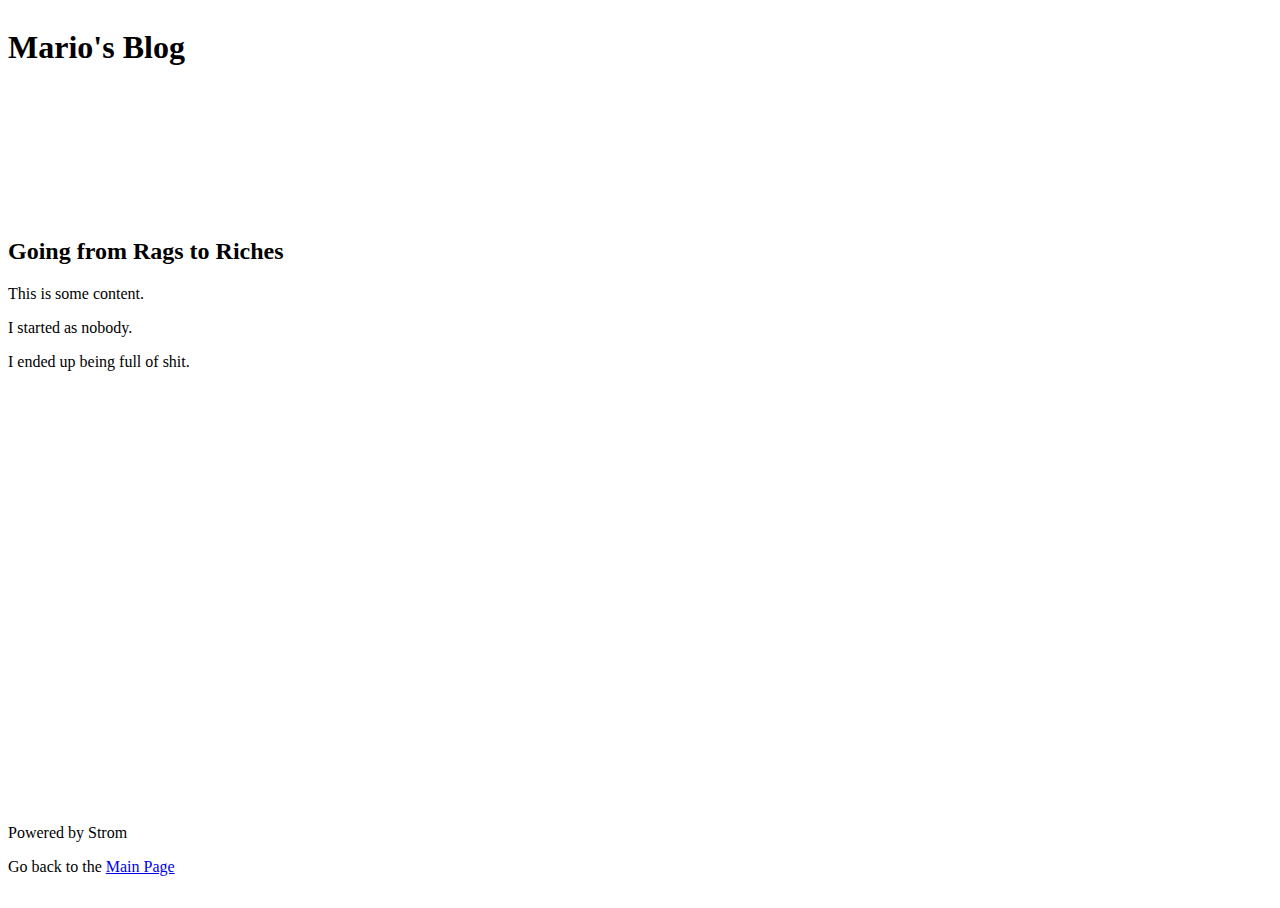
==== entry.html @ fedb3701 "working grid" ====
<!DOCTYPE html>
<html>
    <head>
        <title>How I went from zero to hero</title>
        <meta charset="utf-8">
        <link rel="stylesheet" href="css/common.css"/>
        <link rel="stylesheet" href="css/entry.css"/>
    </head>

    <body>
        <div class="blog">
            <div class="header">
                <h1>Mario's Blog</h1>
            </div>
            <div class="content">
                <article>
                    <header>
                        <h2>Going from Rags to Riches</h2>
                    </header>
                    <section>
                        <p>This is some content.</p>
                        <p>I started as nobody.</p>
                        <p>I ended up being full of shit.</p>
                    </section>
                </article>
            </div>
            <div class="footer">
                <p>Powered by Strom</p>
                <p>Go back to the <a href="index.html">Main Page</a></p>
            </div>
        </div>
    </body>
</html>
---- css/common.css ----
html, body {
    width: 100%;
    height: 100%;
}

.blog {
    height: 100%;
    display: grid;
    grid-gap: 10px;
    grid-template-columns: 100%;
    grid-template-rows: 200px 1fr 100px;
}

.header {

}

.content {
}

.footer {

}
---- css/entry.css ----
.content {
    height: 100%;
}
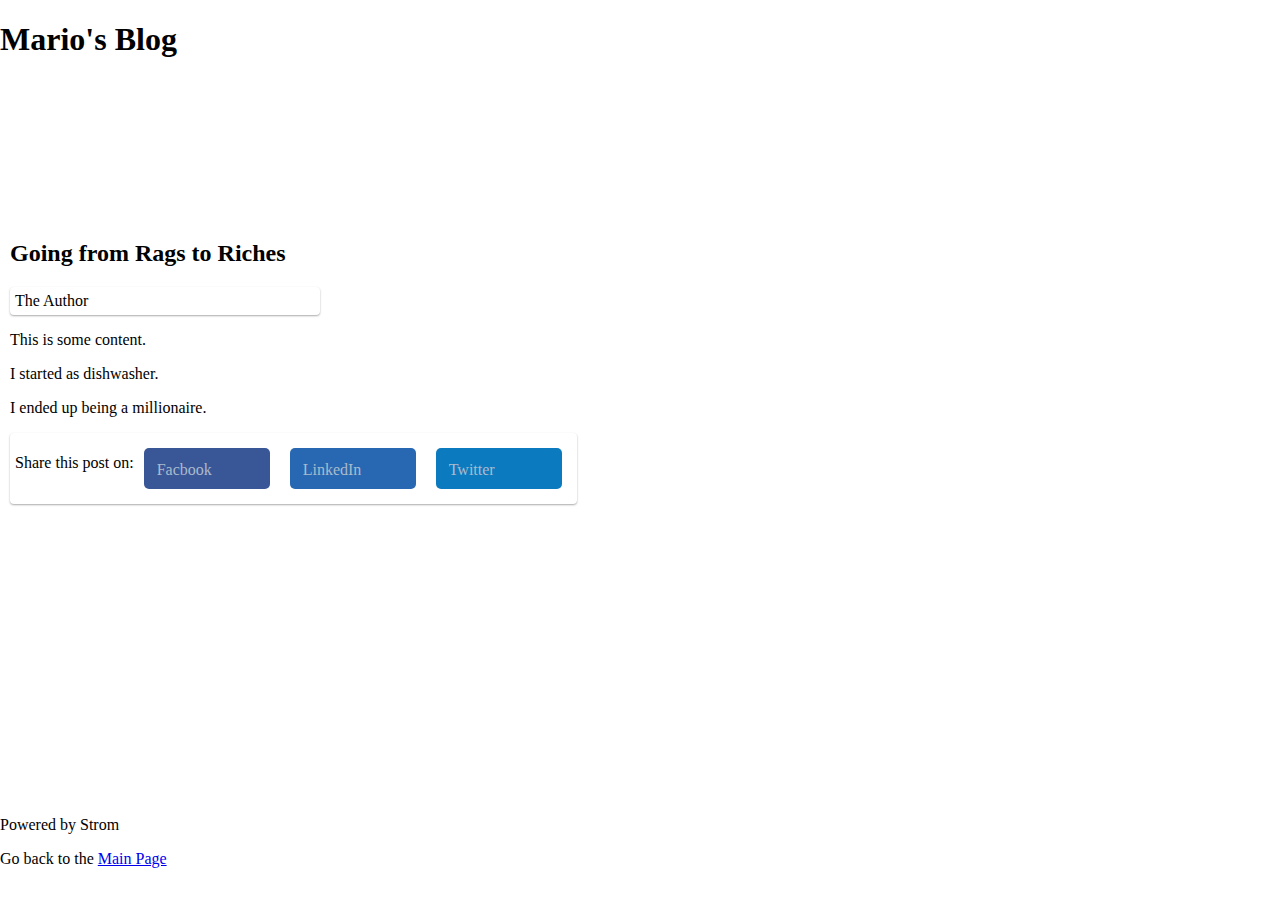
==== commit be0351b0: "added social, added author box" ====
--- a/entry.html
+++ b/entry.html
@@ -17,12 +17,32 @@
                     <header>
                         <h2>Going from Rags to Riches</h2>
                     </header>
+                    <section class="authorinfo">
+                        <div class="box authorinfo">
+                            The Author
+                        <!-- Author info here: 
+                        Name
+                        Title
+                        Current Company/School
+                        Short Bio
+                        Avatar
+                        -->
+                        </div>
+                    </section>
                     <section>
+                    <!-- Lorem ipsum this -->
+                    <!-- Use a bit of typgraphy -->
                         <p>This is some content.</p>
-                        <p>I started as nobody.</p>
-                        <p>I ended up being full of shit.</p>
+                        <p>I started as dishwasher.</p>
+                        <p>I ended up being a millionaire.</p>
                     </section>
                 </article>
+                <div class="box sharebox">
+                    <p>Share this post on:</p>
+                    <div class="social fb">Facbook</div>
+                    <div class="social linkedin">LinkedIn</div>
+                    <div class="social twitter">Twitter</div>
+                </div>
             </div>
             <div class="footer">
                 <p>Powered by Strom</p>
--- a/css/common.css
+++ b/css/common.css
@@ -1,6 +1,7 @@
 html, body {
     width: 100%;
     height: 100%;
+    margin: 0;
 }
 
 .blog {
@@ -16,6 +17,13 @@
 }
 
 .content {
+    margin: 10px;
+}
+
+.box {
+    box-shadow: 0px 1px 2px #aaa;
+    border-radius: 4px;
+    padding: 5px;
 }
 
 .footer {
--- a/css/entry.css
+++ b/css/entry.css
@@ -1,3 +1,36 @@
 .content {
     height: 100%;
+}
+
+.authorinfo {
+    width: 300px;
+}
+
+.sharebox {
+    display: inline-flex;
+    flex-direction: row;
+    flex-wrap: wrap;
+}
+
+.social {
+    background-color: #eee;
+    color: #abc;
+    border-radius: 5px;
+    padding: 13px;
+    font-size: 100%;
+    width: 100px;
+    height: 15px;
+    margin: 10px;
+}
+
+.fb {
+    background-color: #395697;
+}
+
+.linkedin {
+    background-color: #2867b2;
+}
+
+.twitter {
+    background-color: #0c7abf;
 }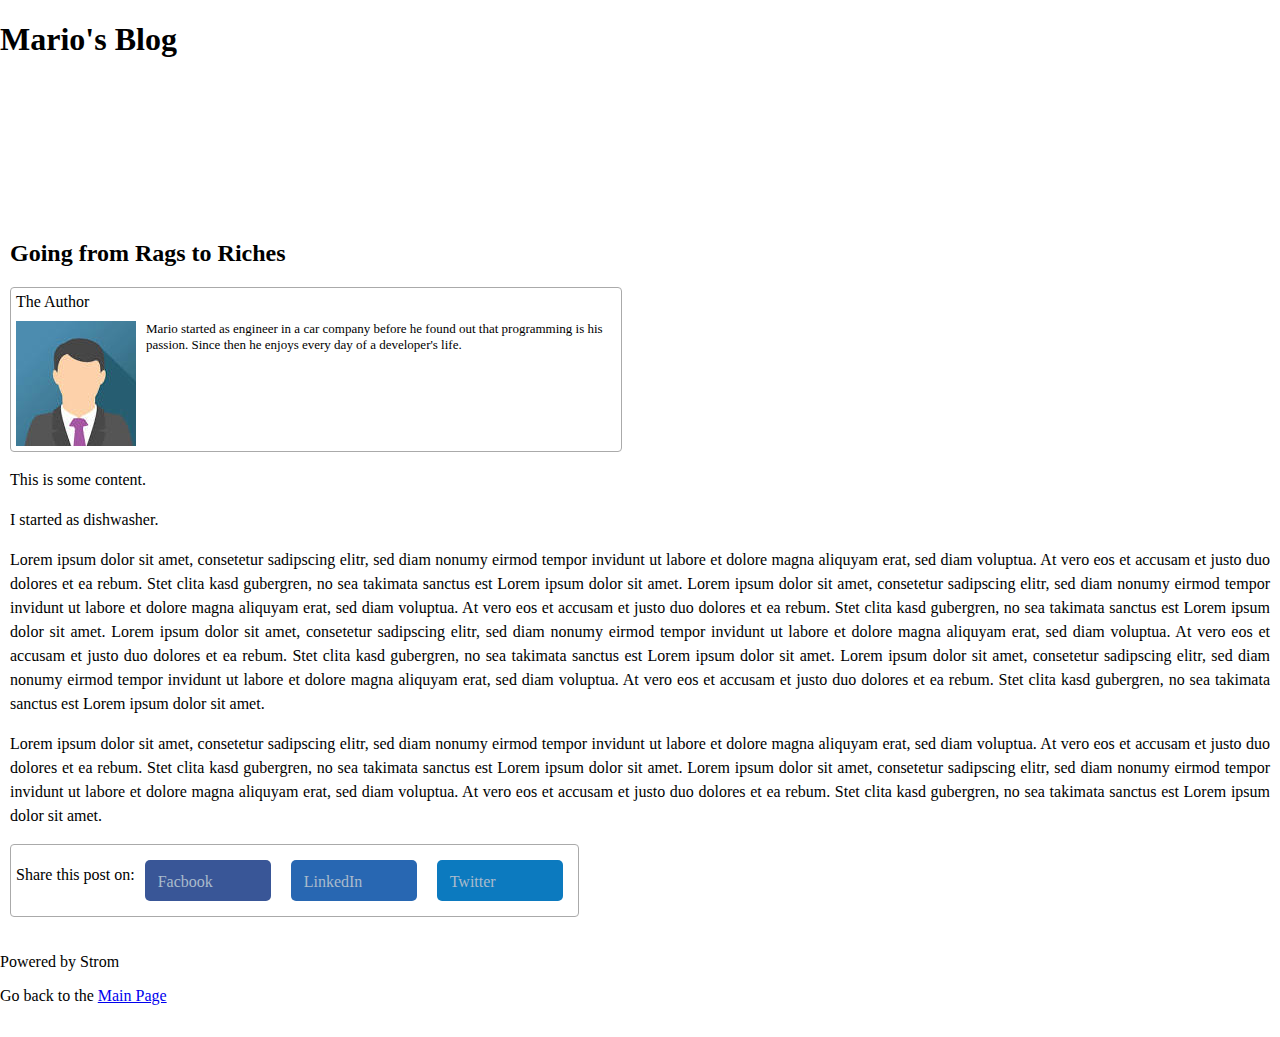
==== commit b8001dfa: "added author box and content" ====
--- a/entry.html
+++ b/entry.html
@@ -17,9 +17,15 @@
                     <header>
                         <h2>Going from Rags to Riches</h2>
                     </header>
-                    <section class="authorinfo">
+                    <section>
                         <div class="box authorinfo">
-                            The Author
+                            <div class="">The Author</div>
+                            <div class="authorContent">
+                                <div class="authorAvatar"></div>
+                                <div class="authorBio">
+                                    Mario started as engineer in a car company before he found out that programming is his passion. Since then he enjoys every day of a developer's life.
+                                </div>
+                            </div>
                         <!-- Author info here: 
                         Name
                         Title
@@ -29,12 +35,17 @@
                         -->
                         </div>
                     </section>
-                    <section>
+                    <section class="mainText">
                     <!-- Lorem ipsum this -->
                     <!-- Use a bit of typgraphy -->
                         <p>This is some content.</p>
                         <p>I started as dishwasher.</p>
-                        <p>I ended up being a millionaire.</p>
+                        <p>
+                            Lorem ipsum dolor sit amet, consetetur sadipscing elitr, sed diam nonumy eirmod tempor invidunt ut labore et dolore magna aliquyam erat, sed diam voluptua. At vero eos et accusam et justo duo dolores et ea rebum. Stet clita kasd gubergren, no sea takimata sanctus est Lorem ipsum dolor sit amet. Lorem ipsum dolor sit amet, consetetur sadipscing elitr, sed diam nonumy eirmod tempor invidunt ut labore et dolore magna aliquyam erat, sed diam voluptua. At vero eos et accusam et justo duo dolores et ea rebum. Stet clita kasd gubergren, no sea takimata sanctus est Lorem ipsum dolor sit amet. Lorem ipsum dolor sit amet, consetetur sadipscing elitr, sed diam nonumy eirmod tempor invidunt ut labore et dolore magna aliquyam erat, sed diam voluptua. At vero eos et accusam et justo duo dolores et ea rebum. Stet clita kasd gubergren, no sea takimata sanctus est Lorem ipsum dolor sit amet. Lorem ipsum dolor sit amet, consetetur sadipscing elitr, sed diam nonumy eirmod tempor invidunt ut labore et dolore magna aliquyam erat, sed diam voluptua. At vero eos et accusam et justo duo dolores et ea rebum. Stet clita kasd gubergren, no sea takimata sanctus est Lorem ipsum dolor sit amet.
+                        </p>
+                        <p>
+                            Lorem ipsum dolor sit amet, consetetur sadipscing elitr, sed diam nonumy eirmod tempor invidunt ut labore et dolore magna aliquyam erat, sed diam voluptua. At vero eos et accusam et justo duo dolores et ea rebum. Stet clita kasd gubergren, no sea takimata sanctus est Lorem ipsum dolor sit amet. Lorem ipsum dolor sit amet, consetetur sadipscing elitr, sed diam nonumy eirmod tempor invidunt ut labore et dolore magna aliquyam erat, sed diam voluptua. At vero eos et accusam et justo duo dolores et ea rebum. Stet clita kasd gubergren, no sea takimata sanctus est Lorem ipsum dolor sit amet.
+                        </p>
                     </section>
                 </article>
                 <div class="box sharebox">
--- a/css/common.css
+++ b/css/common.css
@@ -21,7 +21,9 @@
 }
 
 .box {
-    box-shadow: 0px 1px 2px #aaa;
+    border-style: solid;
+    border-width: 1px;
+    border-color: #aaa;
     border-radius: 4px;
     padding: 5px;
 }
--- a/css/entry.css
+++ b/css/entry.css
@@ -2,8 +2,41 @@
     height: 100%;
 }
 
+/*TODO add media queries*/
+
 .authorinfo {
-    width: 300px;
+    width: 1fr;
+    max-width: 600px;
+}
+
+.authorContent {
+    display: grid;
+    gap: 10px;
+    grid-template-areas: 
+    "t t t"
+    "a c c";
+}
+
+.authorTitle {
+    grid-area: t;
+}
+
+.authorAvatar {
+    grid-area: a;
+    width: 120px;
+    min-height: 125px;
+    background-image: url("../img/avatar.jpg");
+    background-repeat: no-repeat;
+}
+
+.authorBio {
+    grid-area: c;
+    font-size: small;
+}
+
+.mainText {
+    line-height: 1.5;
+    text-align: justify;
 }
 
 .sharebox {
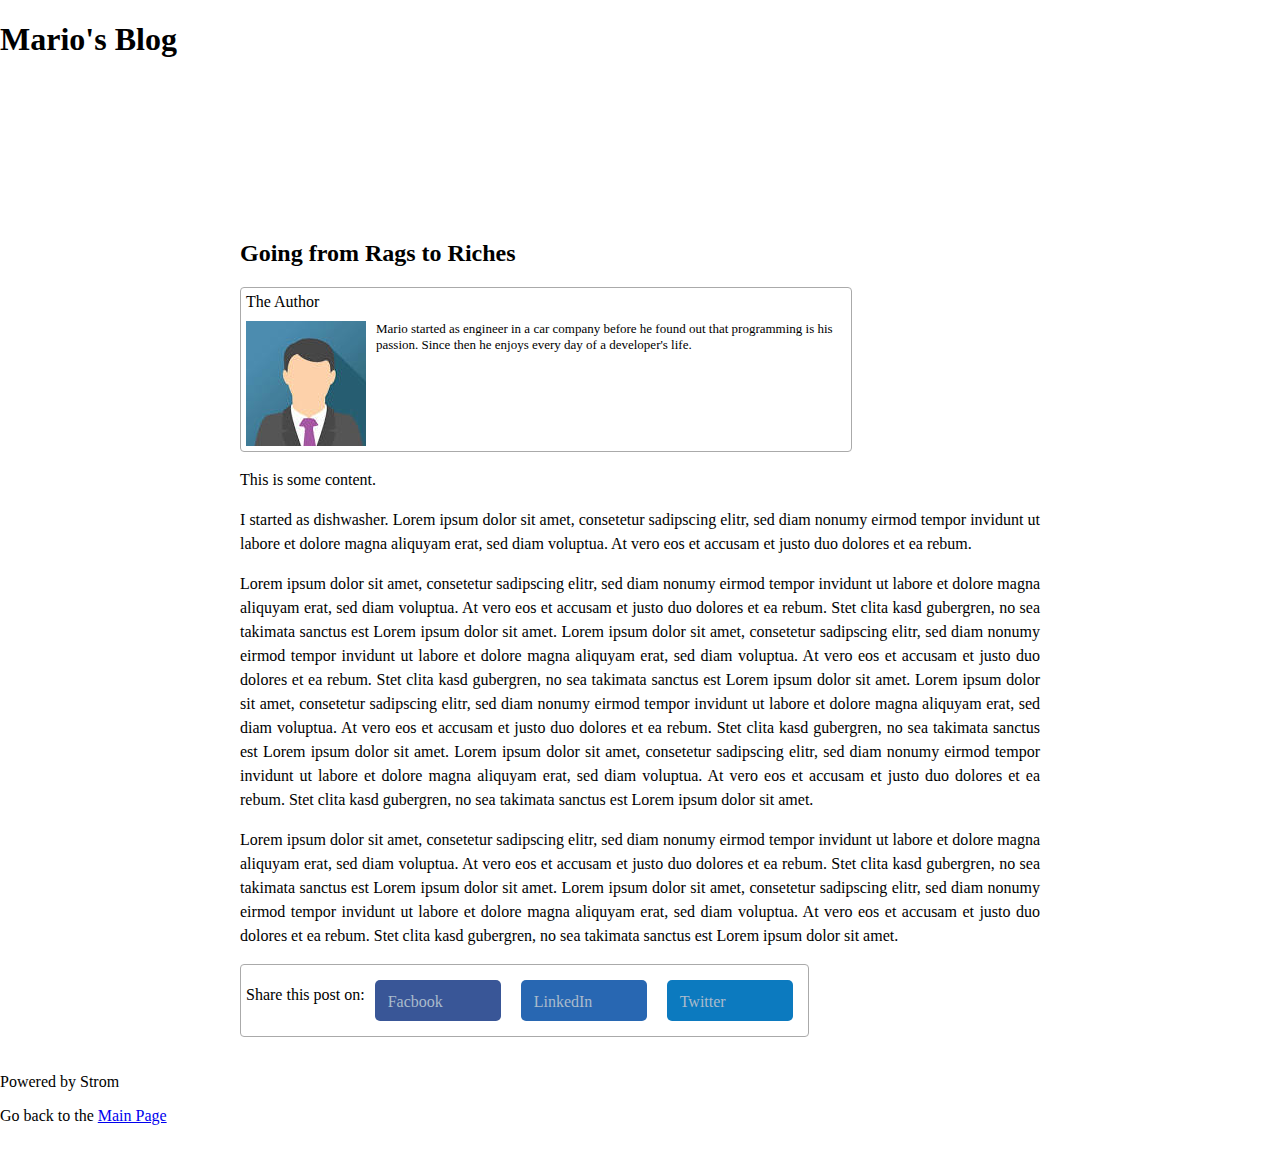
==== commit 701e214a: "centered content div" ====
--- a/entry.html
+++ b/entry.html
@@ -38,8 +38,12 @@
                     <section class="mainText">
                     <!-- Lorem ipsum this -->
                     <!-- Use a bit of typgraphy -->
-                        <p>This is some content.</p>
-                        <p>I started as dishwasher.</p>
+                        <p>
+                            This is some content.
+                        </p>
+                        <p>
+                            I started as dishwasher. Lorem ipsum dolor sit amet, consetetur sadipscing elitr, sed diam nonumy eirmod tempor invidunt ut labore et dolore magna aliquyam erat, sed diam voluptua. At vero eos et accusam et justo duo dolores et ea rebum.
+                        </p>
                         <p>
                             Lorem ipsum dolor sit amet, consetetur sadipscing elitr, sed diam nonumy eirmod tempor invidunt ut labore et dolore magna aliquyam erat, sed diam voluptua. At vero eos et accusam et justo duo dolores et ea rebum. Stet clita kasd gubergren, no sea takimata sanctus est Lorem ipsum dolor sit amet. Lorem ipsum dolor sit amet, consetetur sadipscing elitr, sed diam nonumy eirmod tempor invidunt ut labore et dolore magna aliquyam erat, sed diam voluptua. At vero eos et accusam et justo duo dolores et ea rebum. Stet clita kasd gubergren, no sea takimata sanctus est Lorem ipsum dolor sit amet. Lorem ipsum dolor sit amet, consetetur sadipscing elitr, sed diam nonumy eirmod tempor invidunt ut labore et dolore magna aliquyam erat, sed diam voluptua. At vero eos et accusam et justo duo dolores et ea rebum. Stet clita kasd gubergren, no sea takimata sanctus est Lorem ipsum dolor sit amet. Lorem ipsum dolor sit amet, consetetur sadipscing elitr, sed diam nonumy eirmod tempor invidunt ut labore et dolore magna aliquyam erat, sed diam voluptua. At vero eos et accusam et justo duo dolores et ea rebum. Stet clita kasd gubergren, no sea takimata sanctus est Lorem ipsum dolor sit amet.
                         </p>
--- a/css/common.css
+++ b/css/common.css
@@ -8,16 +8,18 @@
     height: 100%;
     display: grid;
     grid-gap: 10px;
-    grid-template-columns: 100%;
+    grid-template-columns: 1fr;
     grid-template-rows: 200px 1fr 100px;
+    justify-items: center;
 }
 
 .header {
-
+    width: 100%;
 }
 
 .content {
     margin: 10px;
+    max-width: 800px;
 }
 
 .box {
@@ -29,5 +31,5 @@
 }
 
 .footer {
-
+    width: 100%;
 }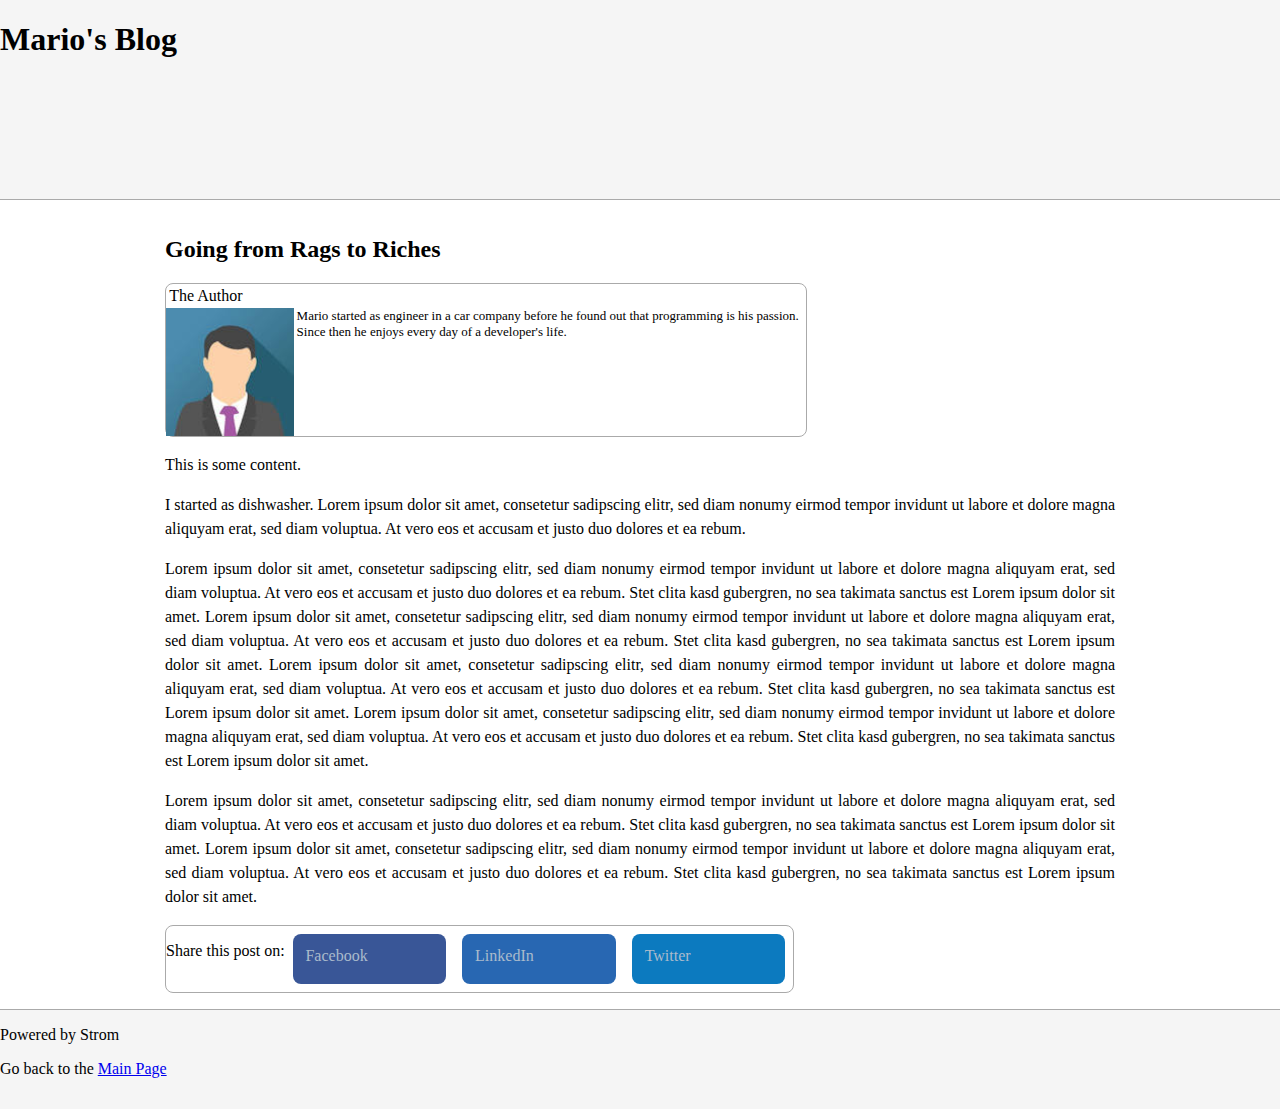
==== commit 6b82dce7: "changed units to em" ====
--- a/entry.html
+++ b/entry.html
@@ -19,7 +19,7 @@
                     </header>
                     <section>
                         <div class="box authorinfo">
-                            <div class="">The Author</div>
+                            <div class="authorTitle">The Author</div>
                             <div class="authorContent">
                                 <div class="authorAvatar"></div>
                                 <div class="authorBio">
@@ -54,7 +54,7 @@
                 </article>
                 <div class="box sharebox">
                     <p>Share this post on:</p>
-                    <div class="social fb">Facbook</div>
+                    <div class="social fb">Facebook</div>
                     <div class="social linkedin">LinkedIn</div>
                     <div class="social twitter">Twitter</div>
                 </div>
--- a/css/common.css
+++ b/css/common.css
@@ -7,29 +7,36 @@
 .blog {
     height: 100%;
     display: grid;
-    grid-gap: 10px;
+    grid-gap: 0;
     grid-template-columns: 1fr;
-    grid-template-rows: 200px 1fr 100px;
+    grid-template-rows: 200px 1fr 100px;        /*resp*/
     justify-items: center;
 }
 
 .header {
     width: 100%;
+    background-color: #f5f5f5;
+    border-bottom-width: 0.1em;
+    border-bottom-color: #aaa;
+    border-bottom-style: solid;
 }
 
 .content {
-    margin: 10px;
-    max-width: 800px;
+    margin: 1em;
+    max-width: 950px;                           /*resp*/
 }
 
 .box {
     border-style: solid;
-    border-width: 1px;
+    border-width: 0.1em;
     border-color: #aaa;
-    border-radius: 4px;
-    padding: 5px;
+    border-radius: 0.5em;
 }
 
 .footer {
     width: 100%;
+    background-color: #f5f5f5;
+    border-top-width: 0.1em;
+    border-top-color: #aaa;
+    border-top-style: solid;
 }--- a/css/entry.css
+++ b/css/entry.css
@@ -6,12 +6,12 @@
 
 .authorinfo {
     width: 1fr;
-    max-width: 600px;
+    max-width: 40em;
 }
 
 .authorContent {
     display: grid;
-    gap: 10px;
+    gap: 0em;
     grid-template-areas: 
     "t t t"
     "a c c";
@@ -19,17 +19,19 @@
 
 .authorTitle {
     grid-area: t;
+    padding: 0.2em;
 }
 
 .authorAvatar {
     grid-area: a;
-    width: 120px;
-    min-height: 125px;
+    width: 8em;
+    min-height: 8em;
     background-image: url("../img/avatar.jpg");
-    background-repeat: no-repeat;
+    background-size: cover;
 }
 
 .authorBio {
+    padding-left: 0.2em;
     grid-area: c;
     font-size: small;
 }
@@ -48,12 +50,12 @@
 .social {
     background-color: #eee;
     color: #abc;
-    border-radius: 5px;
-    padding: 13px;
+    border-radius: 0.5em;
+    margin: 0.5em;
+    padding: 0.8em;
     font-size: 100%;
-    width: 100px;
-    height: 15px;
-    margin: 10px;
+    width: 8em;
+    height: 1.5em;
 }
 
 .fb {
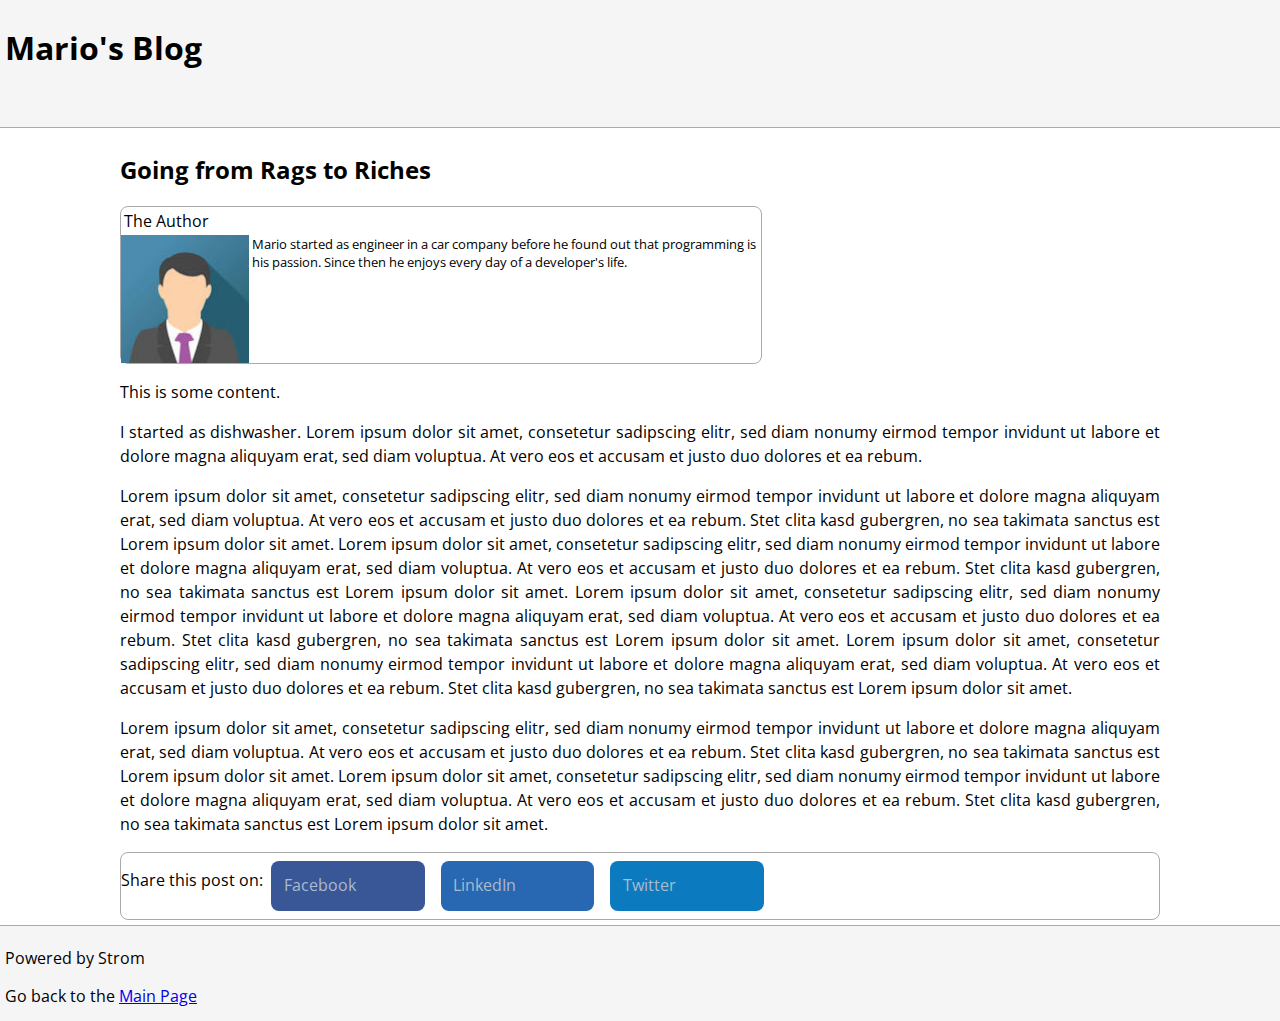
==== commit 0b42e74a: "review fixes" ====
--- a/entry.html
+++ b/entry.html
@@ -1,4 +1,5 @@
 <!DOCTYPE html>
+<meta name="viewport" content="width=device-width, initial-scale=1.0">
 <html>
     <head>
         <title>How I went from zero to hero</title>
@@ -8,61 +9,57 @@
     </head>
 
     <body>
-        <div class="blog">
-            <div class="header">
-                <h1>Mario's Blog</h1>
-            </div>
-            <div class="content">
-                <article>
-                    <header>
-                        <h2>Going from Rags to Riches</h2>
-                    </header>
-                    <section>
-                        <div class="box authorinfo">
-                            <div class="authorTitle">The Author</div>
-                            <div class="authorContent">
-                                <div class="authorAvatar"></div>
-                                <div class="authorBio">
-                                    Mario started as engineer in a car company before he found out that programming is his passion. Since then he enjoys every day of a developer's life.
-                                </div>
+        <header class="header">
+            <h1>Mario's Blog</h1>
+        </header>
+        <section class="content">
+            <article>
+                <section>
+                    <h2>Going from Rags to Riches</h2>
+                    <div class="box authorinfo">
+                        <div class="authorTitle">The Author</div>
+                        <div class="authorContent">
+                            <div class="authorAvatar"></div>
+                            <div class="authorBio">
+                                Mario started as engineer in a car company before he found out that programming is his passion. Since then he enjoys every day of a developer's life.
                             </div>
-                        <!-- Author info here: 
-                        Name
-                        Title
-                        Current Company/School
-                        Short Bio
-                        Avatar
-                        -->
                         </div>
-                    </section>
-                    <section class="mainText">
-                    <!-- Lorem ipsum this -->
-                    <!-- Use a bit of typgraphy -->
-                        <p>
-                            This is some content.
-                        </p>
-                        <p>
-                            I started as dishwasher. Lorem ipsum dolor sit amet, consetetur sadipscing elitr, sed diam nonumy eirmod tempor invidunt ut labore et dolore magna aliquyam erat, sed diam voluptua. At vero eos et accusam et justo duo dolores et ea rebum.
-                        </p>
-                        <p>
-                            Lorem ipsum dolor sit amet, consetetur sadipscing elitr, sed diam nonumy eirmod tempor invidunt ut labore et dolore magna aliquyam erat, sed diam voluptua. At vero eos et accusam et justo duo dolores et ea rebum. Stet clita kasd gubergren, no sea takimata sanctus est Lorem ipsum dolor sit amet. Lorem ipsum dolor sit amet, consetetur sadipscing elitr, sed diam nonumy eirmod tempor invidunt ut labore et dolore magna aliquyam erat, sed diam voluptua. At vero eos et accusam et justo duo dolores et ea rebum. Stet clita kasd gubergren, no sea takimata sanctus est Lorem ipsum dolor sit amet. Lorem ipsum dolor sit amet, consetetur sadipscing elitr, sed diam nonumy eirmod tempor invidunt ut labore et dolore magna aliquyam erat, sed diam voluptua. At vero eos et accusam et justo duo dolores et ea rebum. Stet clita kasd gubergren, no sea takimata sanctus est Lorem ipsum dolor sit amet. Lorem ipsum dolor sit amet, consetetur sadipscing elitr, sed diam nonumy eirmod tempor invidunt ut labore et dolore magna aliquyam erat, sed diam voluptua. At vero eos et accusam et justo duo dolores et ea rebum. Stet clita kasd gubergren, no sea takimata sanctus est Lorem ipsum dolor sit amet.
-                        </p>
-                        <p>
-                            Lorem ipsum dolor sit amet, consetetur sadipscing elitr, sed diam nonumy eirmod tempor invidunt ut labore et dolore magna aliquyam erat, sed diam voluptua. At vero eos et accusam et justo duo dolores et ea rebum. Stet clita kasd gubergren, no sea takimata sanctus est Lorem ipsum dolor sit amet. Lorem ipsum dolor sit amet, consetetur sadipscing elitr, sed diam nonumy eirmod tempor invidunt ut labore et dolore magna aliquyam erat, sed diam voluptua. At vero eos et accusam et justo duo dolores et ea rebum. Stet clita kasd gubergren, no sea takimata sanctus est Lorem ipsum dolor sit amet.
-                        </p>
-                    </section>
-                </article>
-                <div class="box sharebox">
-                    <p>Share this post on:</p>
-                    <div class="social fb">Facebook</div>
-                    <div class="social linkedin">LinkedIn</div>
-                    <div class="social twitter">Twitter</div>
-                </div>
-            </div>
-            <div class="footer">
-                <p>Powered by Strom</p>
-                <p>Go back to the <a href="index.html">Main Page</a></p>
-            </div>
-        </div>
+                    <!-- Author info here: 
+                    Name
+                    Title
+                    Current Company/School
+                    Short Bio
+                    Avatar
+                    -->
+                    </div>
+                </section>
+                <section class="mainText">
+                <!-- Lorem ipsum this -->
+                <!-- Use a bit of typgraphy -->
+                    <p>
+                        This is some content.
+                    </p>
+                    <p>
+                        I started as dishwasher. Lorem ipsum dolor sit amet, consetetur sadipscing elitr, sed diam nonumy eirmod tempor invidunt ut labore et dolore magna aliquyam erat, sed diam voluptua. At vero eos et accusam et justo duo dolores et ea rebum.
+                    </p>
+                    <p>
+                        Lorem ipsum dolor sit amet, consetetur sadipscing elitr, sed diam nonumy eirmod tempor invidunt ut labore et dolore magna aliquyam erat, sed diam voluptua. At vero eos et accusam et justo duo dolores et ea rebum. Stet clita kasd gubergren, no sea takimata sanctus est Lorem ipsum dolor sit amet. Lorem ipsum dolor sit amet, consetetur sadipscing elitr, sed diam nonumy eirmod tempor invidunt ut labore et dolore magna aliquyam erat, sed diam voluptua. At vero eos et accusam et justo duo dolores et ea rebum. Stet clita kasd gubergren, no sea takimata sanctus est Lorem ipsum dolor sit amet. Lorem ipsum dolor sit amet, consetetur sadipscing elitr, sed diam nonumy eirmod tempor invidunt ut labore et dolore magna aliquyam erat, sed diam voluptua. At vero eos et accusam et justo duo dolores et ea rebum. Stet clita kasd gubergren, no sea takimata sanctus est Lorem ipsum dolor sit amet. Lorem ipsum dolor sit amet, consetetur sadipscing elitr, sed diam nonumy eirmod tempor invidunt ut labore et dolore magna aliquyam erat, sed diam voluptua. At vero eos et accusam et justo duo dolores et ea rebum. Stet clita kasd gubergren, no sea takimata sanctus est Lorem ipsum dolor sit amet.
+                    </p>
+                    <p>
+                        Lorem ipsum dolor sit amet, consetetur sadipscing elitr, sed diam nonumy eirmod tempor invidunt ut labore et dolore magna aliquyam erat, sed diam voluptua. At vero eos et accusam et justo duo dolores et ea rebum. Stet clita kasd gubergren, no sea takimata sanctus est Lorem ipsum dolor sit amet. Lorem ipsum dolor sit amet, consetetur sadipscing elitr, sed diam nonumy eirmod tempor invidunt ut labore et dolore magna aliquyam erat, sed diam voluptua. At vero eos et accusam et justo duo dolores et ea rebum. Stet clita kasd gubergren, no sea takimata sanctus est Lorem ipsum dolor sit amet.
+                    </p>
+                </section>
+            </article>
+            <section class="box sharebox">
+                <p>Share this post on:</p>
+                <div class="social fb">Facebook</div>
+                <div class="social linkedin">LinkedIn</div>
+                <div class="social twitter">Twitter</div>
+            </section>
+        </section>
+        <footer class="footer">
+            <p>Powered by Strom</p>
+            <p>Go back to the <a href="index.html">Main Page</a></p>
+        </footer>
     </body>
 </html>--- a/css/common.css
+++ b/css/common.css
@@ -1,42 +1,56 @@
-html, body {
+@import url('https://fonts.googleapis.com/css?family=Open+Sans&display=swap');
+
+html {
+    height: 100%;
+    font-family: "Open Sans";
+}
+body {
     width: 100%;
     height: 100%;
     margin: 0;
-}
-
-.blog {
-    height: 100%;
     display: grid;
     grid-gap: 0;
     grid-template-columns: 1fr;
-    grid-template-rows: 200px 1fr 100px;        /*resp*/
-    justify-items: center;
+    justify-content: center;
 }
 
-.header {
-    width: 100%;
+header {
     background-color: #f5f5f5;
-    border-bottom-width: 0.1em;
+    border-bottom-width: 1px;
     border-bottom-color: #aaa;
     border-bottom-style: solid;
-}
-
-.content {
-    margin: 1em;
-    max-width: 950px;                           /*resp*/
+    padding: 5px;
 }
 
 .box {
     border-style: solid;
-    border-width: 0.1em;
+    border-width: 1px;
     border-color: #aaa;
     border-radius: 0.5em;
 }
 
-.footer {
-    width: 100%;
+footer {
     background-color: #f5f5f5;
-    border-top-width: 0.1em;
+    border-top-width: 1px;
     border-top-color: #aaa;
     border-top-style: solid;
+    padding: 5px;
+}
+
+@media (orientation: portrait){
+    body {
+        grid-template-rows: 4em 1fr 6em;
+        font-size: x-large;
+    }
+}
+
+@media (orientation: landscape){
+    body {
+        grid-template-rows: 8em 1fr 6em;
+    }
+    .content {
+        max-width: 65em;
+        margin-left: auto;
+        margin-right: auto;
+    }
 }--- a/css/entry.css
+++ b/css/entry.css
@@ -1,8 +1,7 @@
 .content {
     height: 100%;
+    padding: 5px;
 }
-
-/*TODO add media queries*/
 
 .authorinfo {
     width: 1fr;
@@ -42,7 +41,7 @@
 }
 
 .sharebox {
-    display: inline-flex;
+    display: flex;
     flex-direction: row;
     flex-wrap: wrap;
 }
